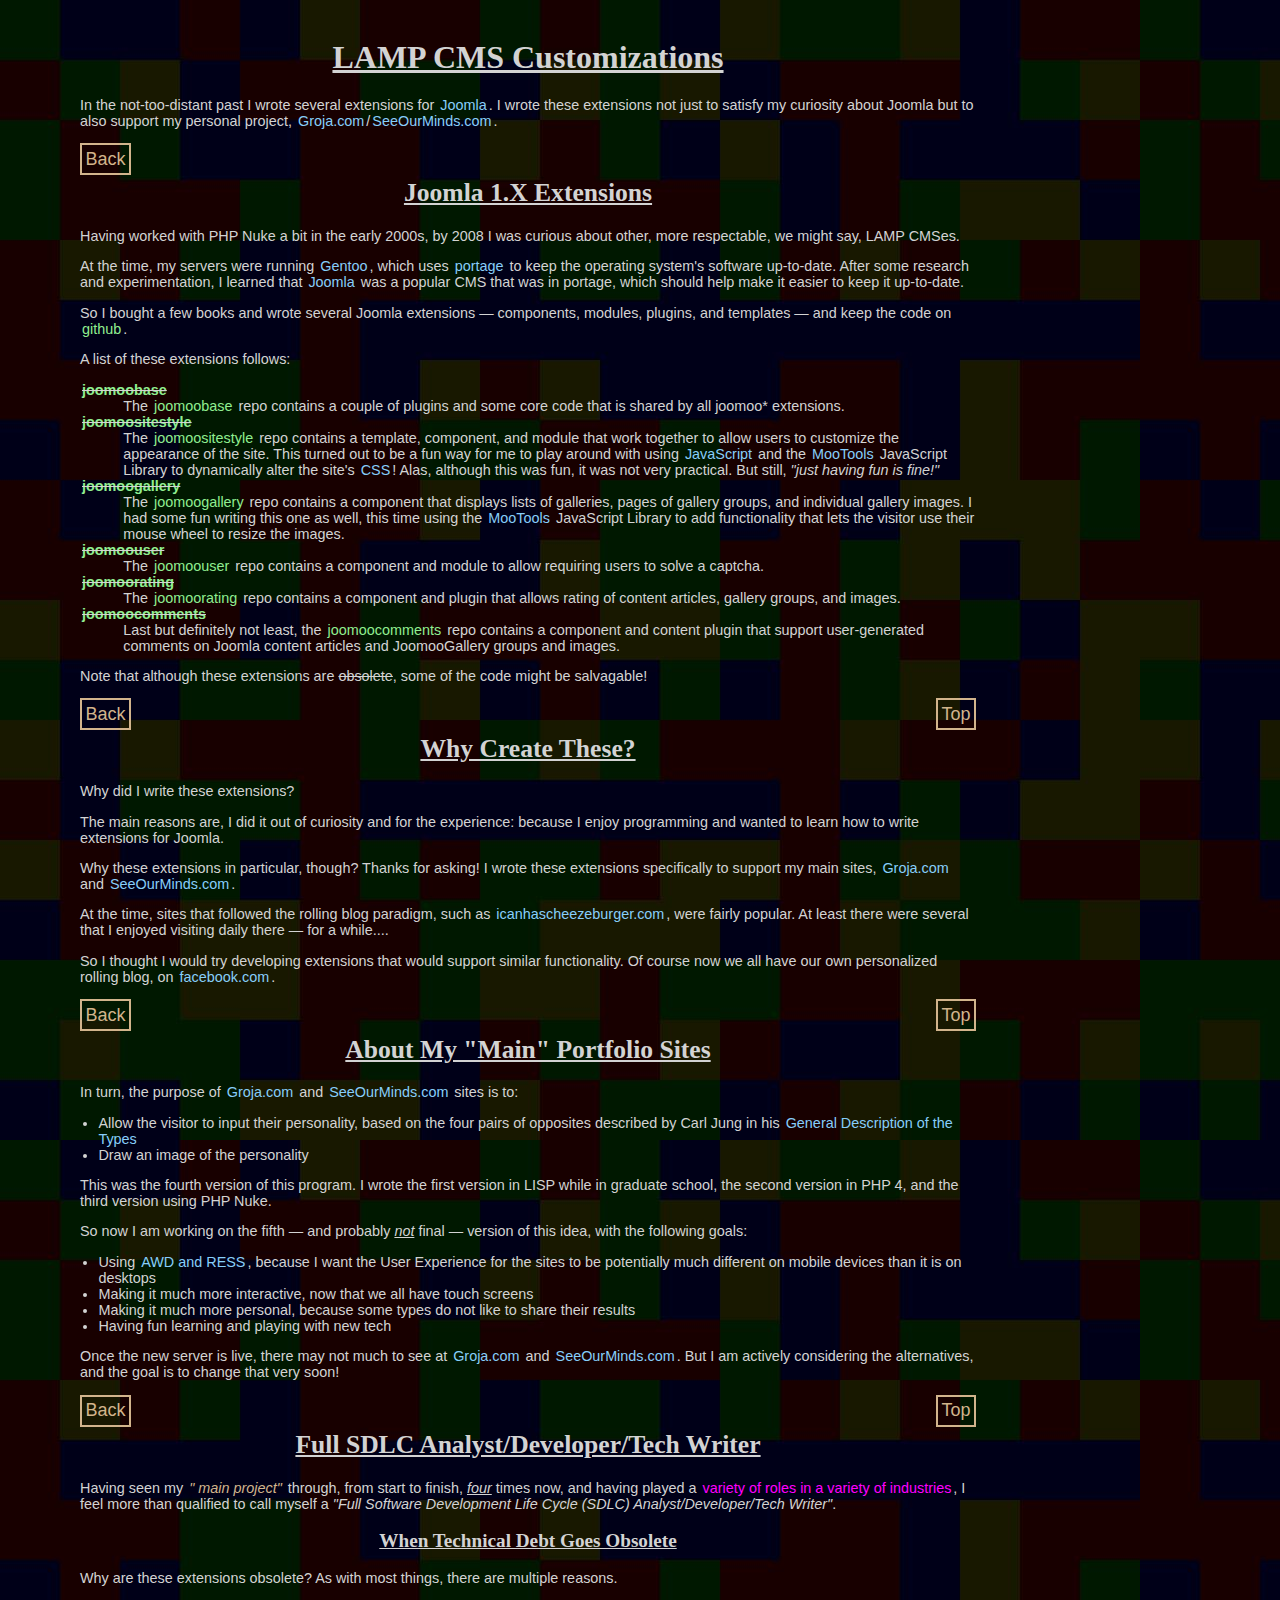
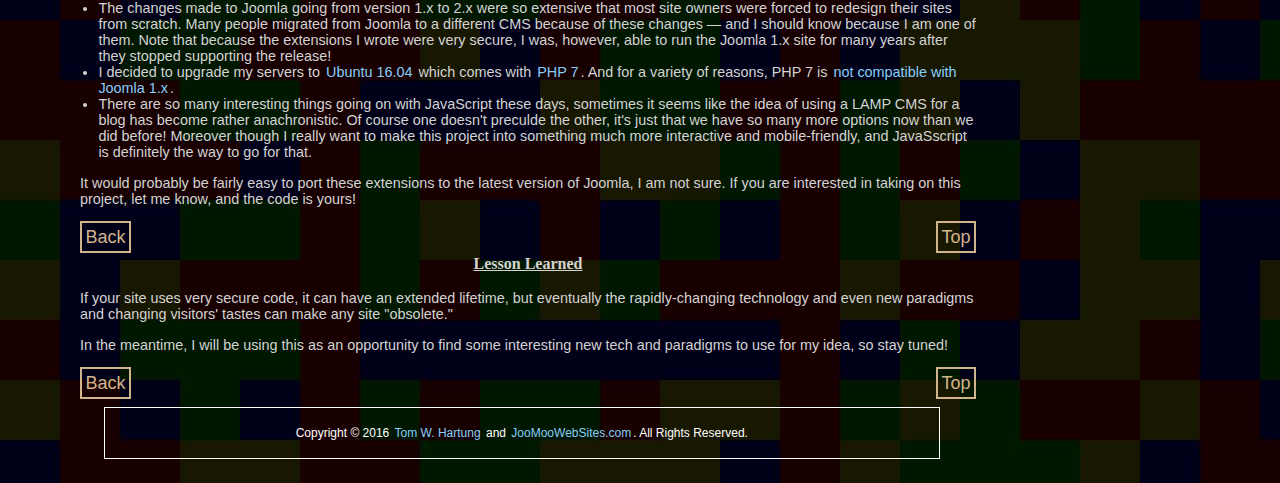
==== joomla-1x/index.html @ 12b33c59 "Changed a few more minor heading levels to the more consistenly used "h3," and filled in a little bi" ====
<!DOCTYPE html>
<head>
 <title>tomwhartung.github.io/ress</title>
 <meta name="viewport" content="width=device-width, initial-scale=1.0" />
 <link rel="stylesheet" type="text/css" href="../css/allDevices.css" />
 <link rel="stylesheet" type="text/css" href="../css/mediaQueries.css" />
</head>

<body>
 <header id="lamp-cms-customizations">
  <a name="top"></a>
  <h1>LAMP CMS Customizations</h1>
  <p>In the not-too-distant past I wrote several extensions for
   <a href="https://www.joomla.org/" target="_blank" title="Joomla.org home page">Joomla</a>.
   I wrote these extensions not just to satisfy my curiosity about Joomla but to also support
   my personal project,
   <a href="http://groja.com/" target="_blank"
      title="Home page of Groja.com">Groja.com</a>/<a href="http://seeourminds.com/"
      target="_blank" title="Home page of SeeOurMinds.com">SeeOurMinds.com</a>.
  </p>
 </header>

 <section id="joomla-1x-extensions">
  <p><a href="../index.html#lamp-cms-customizations" class="back local-link" title="Go back to the main page">Back</a><a name="joomla-1x-extensions"></a></p>
  <h3>Joomla 1.X Extensions</h3>
  <p>Having worked with PHP Nuke
   a bit in the early 2000s, by 2008 I was curious about other, more respectable, we might say, LAMP CMSes.</p>
  <p>At the time, my servers were running
   <a href="https://www.gentoo.org/" target="_blank" title="Gentoo.org home page">Gentoo</a>,
   which uses
   <a href="https://wiki.gentoo.org/wiki/Portage" target="_blank" title="Page at gentoo.org describing what portage does">portage</a>
   to keep the operating system's software up-to-date.
   After some research and experimentation, I learned that
   <a href="https://www.joomla.org/" target="_blank" title="Joomla.org home page">Joomla</a>
   was a popular CMS that was in portage,
   which should help make it easier to keep it up-to-date.</p>
  <p>So I bought a few books and wrote several Joomla extensions &mdash; components, modules, plugins, and templates &mdash;
   and keep the code on
   <a href="https://github.com/tomwhartung" class="repo-link" target="_blank" title="My page on github.com">github</a>.</p>
  <p>A list of these extensions follows:</p>
  <dl>
   <dt class="obsolete">
    <a href="https://github.com/tomwhartung/joomoobase" class="repo-link"
       target="_blank" title="My joomoobase repo on github.com">joomoobase</a></dt>
   <dd>The
    <a href="https://github.com/tomwhartung/joomoobase" class="repo-link"
       target="_blank" title="My joomoobase repo on github.com">joomoobase</a>
     repo contains a couple of plugins and some core code that is shared by all joomoo* extensions.
   </dd>
   <dt class="obsolete">
    <a href="https://github.com/tomwhartung/joomoositestyle" class="repo-link"
       target="_blank" title="My joomoositestyle repo on github.com">joomoositestyle</a></dt>
   <dd>The
    <a href="https://github.com/tomwhartung/joomoositestyle" class="repo-link"
       target="_blank" title="My joomoositestyle repo on github.com">joomoositestyle</a>
    repo contains a template, component, and module that work together to allow users to
    customize the appearance of the site.
    This turned out to be a fun way for me to play around with using
    <a href="https://www.javascript.com/" target="_blank"
       title="JavaScript.com home page">JavaScript</a>
    and the
    <a href="http://mootools.net/" target="_blank"
       title="MooTools.net home page">MooTools</a>
    JavaScript Library to dynamically alter the site's
    <a href="http://www.csszengarden.com/" target="_blank"
       title="CSS Zen Garden home page">CSS</a>!
    Alas, although this was fun, it was not very practical.
    But still, <span class="air-quotes">just having fun is fine!</span></dd>
   <dt class="obsolete">
    <a href="https://github.com/tomwhartung/joomoogallery" class="repo-link"
       target="_blank" title="My joomoogallery repo on github.com">joomoogallery</a></dt>
   <dd>The
    <a href="https://github.com/tomwhartung/joomoogallery" class="repo-link"
       target="_blank" title="My joomoogallery repo on github.com">joomoogallery</a>
    repo contains a component that displays lists of galleries, pages of gallery groups, and individual gallery images.
    I had some fun writing this one as well, this time using the
    <a href="http://mootools.net/" target="_blank"
       title="MooTools.net home page">MooTools</a>
    JavaScript Library to add functionality that lets the visitor use their mouse wheel to resize the images.
   </dd>
   <dt class="obsolete">
    <a href="https://github.com/tomwhartung/joomoouser" class="repo-link"
       target="_blank" title="My joomoouser repo on github.com">joomoouser</a></dt>
   <dd>The
    <a href="https://github.com/tomwhartung/joomoouser" class="repo-link"
       target="_blank" title="My joomoouser repo on github.com">joomoouser</a>
    repo contains a component and module to allow requiring users to solve a captcha.
   </dd>
   <dt class="obsolete">
    <a href="https://github.com/tomwhartung/joomoorating" class="repo-link"
       target="_blank" title="My joomoorating repo on github.com">joomoorating</a></dt>
   <dd>The
    <a href="https://github.com/tomwhartung/joomoorating" class="repo-link"
       target="_blank" title="My joomoorating repo on github.com">joomoorating</a>
    repo contains a component and plugin that allows rating of content articles, gallery groups, and images.
   </dd>
   <dt class="obsolete">
    <a href="https://github.com/tomwhartung/joomoocomments" class="repo-link"
       target="_blank" title="My joomoocomments repo on github.com">joomoocomments</a></dt>
   <dd>Last but definitely not least, the
    <a href="https://github.com/tomwhartung/joomoocomments" class="repo-link"
       target="_blank" title="My joomoocomments repo on github.com">joomoocomments</a>
    repo contains a component and content plugin that support user-generated comments on Joomla content articles and JoomooGallery groups and images.
   </dd>
  </dl>
  <p>Note that although these extensions are <span class="obsolete">obsolete</span>, some of the code might be salvagable!</p>
 </section><!-- #joomla-1x-extensions -->

 <section id="why-create-these">
  <p><a href="../index.html#lamp-cms-customizations" class="back local-link" title="Go back to the main page">Back</a>
   <a name="why-create-these"></a>
   <a href="#top" class="local-link top" title="Go back to the top of this page">Top</a></p>
  <h3>Why Create These?</h3>
  <p>Why did I write these extensions?</p>
  <p>The main reasons are, I did it out of curiosity and for the experience: because I enjoy programming and wanted to
   learn how to write extensions for Joomla.</p>
  <p>Why these extensions in particular, though?
   Thanks for asking!
   I wrote these extensions specifically to support my main sites,
   <a href="http://groja.com/" target="_blank" title="Home page of Groja.com">Groja.com</a>
   and
   <a href="http://seeourminds.com/" target="_blank"
      title="Home page of SeeOurMinds.com">SeeOurMinds.com</a>.</p>
  <p>At the time, sites that followed the rolling blog paradigm, such as
   <a href="http://icanhas.cheezburger.com/"
      target="_blank" title="Home page of the new and much more myspacey (yuck!) icanhascheezeburger.com">
    icanhascheezeburger.com</a>,
   were fairly popular.
   At least there were several that I enjoyed visiting daily there &mdash; for a while....
  <p>So I thought I would try developing extensions that would support similar functionality.
   Of course now we all have our own personalized rolling blog, on
    <a href="https://www.facebook.com/tomwhartung" target="_blank" title="My page on facebook.com">
     facebook.com</a>.</p>
 </section><!-- #why-create-these -->

 <section id="main-portfolio-sites">
  <p><a href="../index.html#lamp-cms-customizations" class="back local-link" title="Go back to the main page">Back</a>
   <a name="main-portfolio-sites"></a>
   <a href="#top" class="local-link top" title="Go back to the top of this page">Top</a></p>
  <h3>About My "Main" Portfolio Sites</h3>
  <p>In turn, the purpose of
   <a href="http://groja.com/" target="_blank" title="Home page of Groja.com">Groja.com</a>
   and
   <a href="http://seeourminds.com/" target="_blank"
      title="Home page of SeeOurMinds.com">SeeOurMinds.com</a>
   sites is to:</p>
  <ul class="standalone">
   <li>Allow the visitor to input their personality, based on the four pairs of opposites
    described by Carl Jung in his
    <a href="http://psychclassics.yorku.ca/Jung/types.htm"
       target="_blank" title="Link to Jung's General Description of the Types">
     General Description of the Types</a></li>
   <li>Draw an image of the personality</li>
  </ul>
  <p>This was the fourth version of this program.
   I wrote the first version in LISP while in graduate school, the second version in PHP 4,
   and the third version using PHP Nuke.</p>
  <p>So now I am working on the fifth &mdash; and probably <span class="emphasized">not</span> final &mdash;
   version of this idea, with the following goals:</p>
  <ul class="standalone">
   <li>Using
    <a href="../ress/" title="Github.io page about my device detection and LAMP CMSes">
     AWD and RESS</a>,
    because I want the User Experience for the sites to be potentially much different
    on mobile devices than it is on desktops</li>
   <li>Making it much more interactive, now that we all have touch screens</li>
   <li>Making it much more personal, because some types do not like to share their results</li>
   <li>Having fun learning and playing with new tech</li>
  </ul>
  <p>Once the new server is live, there may not much to see at
   <a href="http://groja.com/" target="_blank" title="Home page of Groja.com">Groja.com</a>
   and
   <a href="http://seeourminds.com/" target="_blank"
      title="Home page of SeeOurMinds.com">SeeOurMinds.com</a>.
   But I am actively considering the alternatives, and the goal is to change that very soon!</p>
 </section><!-- #main-portfolio-sites -->

 <section id="full-sdlc">
  <p><a href="../index.html#lamp-cms-customizations" class="back local-link" title="Go back to the main page">Back</a>
   <a name="full-sdlc"></a>
   <a href="#top" class="local-link top" title="Go back to the top of this page">Top</a></p>
  <h3>Full SDLC Analyst/Developer/Tech Writer</h3>
  <p>
   Having seen my
   <a href="#main-portfolio-sites" class="air-quotes local-link"
      title="Up to the Main Portfolio Sites section">
    main project</a>
   through, from start to finish, <span class="emphasized">four</span> times now,
   and having played a
   <a href="http://tomwhartung.com/resume" class="mysite-link"
      title="My adaptive, interactive, comprehensive online resume">
    variety of roles in a variety of industries</a>,
   I feel more than qualified to call myself a
   <span class="air-quotes">Full Software Development Life Cycle (SDLC) Analyst/Developer/Tech Writer</span>.
  </p>
  <h5>When Technical Debt Goes Obsolete</h5>
  <p>Why are these extensions obsolete?
   As with most things, there are multiple reasons.</p>
  <ul class="standalone">
   <li>The changes made to Joomla going from version 1.x to 2.x were so extensive that most site owners were
    forced to redesign their sites from scratch.
    Many people migrated from Joomla to a different CMS because of these changes &mdash; and I should know because I am one of them.
    Note that because the extensions I wrote were very secure, I was, however, able to run the Joomla 1.x site for
    many years after they stopped supporting the release!</li>
   <li>I decided to upgrade my servers to
    <a href="http://www.ubuntu.com/"
       target="_blank" title="Ubuntu.com home page">Ubuntu 16.04</a>
    which comes with
    <a href="http://php.net/migration70"
       target="_blank" title="Page on php.net about migrating to PHP 7">PHP 7</a>.
    And for a variety of reasons, PHP 7 is
    <a href="http://php.net/manual/en/migration70.incompatible.php"
       target="_blank" title="List of backwards-incompatible changes made to PHP 7">
    not compatible with Joomla 1.x</a>.</li>
   <li>There are so many interesting things going on with JavaScript these days,
    sometimes it seems like the idea of using a LAMP CMS for a blog has become rather anachronistic.
    Of course one doesn't preculde the other, it's just that we have so many more options now than we did before!
    Moreover though I really want to make this project into something much more interactive and mobile-friendly, and
    JavaSscript is definitely the way to go for that.</li>
  </ul>
  <p>It would probably be fairly easy to port these extensions to the latest version of Joomla, I am not sure.
   If you are interested in taking on this project, let me know, and the code is yours!</p>
 </section><!-- #full-sdlc -->

 <section id="lesson-learned">
  <p><a href="../index.html#lamp-cms-customizations" class="back local-link" title="Go back to the main page">Back</a>
   <a name="lesson-learned"></a>
   <a href="#top" class="local-link top" title="Go back to the top of this page">Top</a></p>
  <h6>Lesson Learned</h6>
  <p>If your site uses very secure code, it can have an extended lifetime,
   but eventually the rapidly-changing technology and even new paradigms and changing visitors' tastes
   can make any site "obsolete."</p>
  <p>In the meantime, I will be using this as an opportunity to find some interesting new tech and
   paradigms to use for my idea, so stay tuned!</p>
 </section><!-- #lesson-learned -->

 <section id="click-to-go-back">
  <p><a href="../index.html#lamp-cms-customizations" class="back local-link" title="Go back to the main page">Back</a>
   <a name="click-to-go-back"></a>
   <a href="#top" class="local-link top" title="Go back to the top of this page">Top</a></p>
 </section><!-- #click-to-go-back -->

 <footer>
  Copyright &copy; 2016
   <a href="www.tomwhartung.com" target="_blank" title"TomWHartung.com home page">Tom W. Hartung</a>
   and
   <a href="www.joomoowebsites.com" target="_blank" title"JooMooWebSites.com home page">JooMooWebSites.com</a>.
  All Rights Reserved.
 </footer>

</body>
---- css/allDevices.css ----
/*
 * allDevices.css: styles for use on all devices
 * Use this with mediaQueries.css ...
 */
body {
	color: #ffffff;
	background-color: black;
	background: url(background-dark.jpg);
	font-family:  Arial, Helvetica, sans-serif;
	font-size:    1em;
	text-align:   left;
}
div#content {
	position: relative;
}

h1, h2, h3, h4, h5, h6, th {
	font-weight: bold;
	text-align:  center;
	text-decoration: underline;
}
h1, h2, h3, h4, h5, h6, th, td {
	margin: 0.2em;
	padding: 0.2em;
}

p, ul, li, td, blockquote {
	text-align: left;
}
footer {
	border: 1px solid;
	margin: 2em 10em 2em 2em;
	padding: 1.5em 3em 1.5em 3em;
	text-align:  center;
}
/*
 * Links
 */
a {
	color: lightblue;
	padding: 2px;
	text-align: left;
	text-decoration: none;
}
a:hover {
	border: lightskyblue dashed 2px;
	color: lightblue;
	font-family: Times, serif;
	padding: 2px;
	text-decoration: underline;
}
a.disabled, a.disabled:hover {
	cursor: default;
	pointer-events: none;
}
dt {
	font-weight: bold;
}
.standalone {

}
/*
 * Symantic css classes
 */
.centered {
	display: flex;
	justify-content: center;
	text-align: center;
}
.disabled, .obsolete {
	text-decoration: line-through;
}
.emphasized {
	font-style: italic;
	text-decoration: underline;
}
.code {
	font-family: monospace;
	font-size: 1.1em;
	font-weight: bold;
}
.back {
	float: left;
	padding: 0.2em;
}
.top {
	float: right;
	padding: 0.2em;
}

.air-quotes::before { content: '"'; }
.air-quotes {
	color: grey;
	font-style: italic;
}
.air-quotes::after { content: '"'; }

.superscript::before { content: "["; }
.superscript {
	font-variant-position: super;
}
.superscript::after { content: "]"; }
ul.notes {
	list-style-type: none;
}

div.output, .warning {
	border-style: solid;
	border-width: 0.5em;
	margin: 0.5em;
	padding: 1.0em;
}
.output {
	border-color: grey;
}
.warning {
	border-color: orange;
}


ul.no-bullets, ul.debugging, ul.square-bullets {
	margin: 0.5em;
	padding: 0.5em;
}
ul.no-bullets, ul.debugging {
	list-style-type: none;
}
ul.debugging {
	border: 3px solid red;
}
ul.square-bullets {
	list-style-type: square;
}
/*
 * WARNING: CURRENTLY UNUSED...
 */
/*
 * for my list of projects
 */
.site_list {
	margin: 0 auto;
	width: 70%;
}

/*
 * old, consider deleting soon ....
 */
table, th, td {
	border: yellow inset 5px ;
}
table.site_group {
	margin-bottom: 12px;
	padding: 6px;
}
th, td {
	padding: 6px;
	text-align: center;
	white-space: nowrap;
}
---- css/mediaQueries.css ----
/*
 * =============================================
 * Styles for specific screen/window sizes, etc.
 * =============================================
 */
/*
 * styles for a laptop-sized screen/window:
 */
@media only screen and (min-width: 800px) {
	body {
		color: #ffffff;
		background: url(../images/background-dark.jpg);
		background-color: black;   /* in case the image goes missing somehow */
		margin-left: 5em;
		width: 70%;
	}
	h1, h2, h3, h4, h5, h6,
	p, dl, dt, dd, ul, li,
	tr, th, td, blockquote {
		color: lightgrey;
	}
	.air-quotes {
		color: lightgrey;
	}
	h1 {
		font: bold 2em Times, serif;
	}
	h2 {
		font: bold 1.8em Times, serif;
	}
	h3 {
		font: bold 1.6em Times, serif;
	}
	h4 {
		font: bold 1.4em Times, serif;
	}
	h5 {
		font: bold 1.2em Times, serif;
	}
	h6 {
		font: bold 1em Times, serif;
	}
	p, dl, hr, footer,
	tr, th, td, blockquote {
		font-size: 0.9em;
	}
	ul {
		margin-left: -1.5em;
	}
	ul.standalone {
		font-size: 0.9em;
	}
	footer {
		font-size: 0.75em;
		width: 85%;
	}
	dd {
		margin-left: 3em;
	}

	a, a:hover {
		color: lightskyblue;
	}
	a:hover {
		border: lightskyblue dashed 2px;
	}
	a.local-link, a.local-link:hover,
	.superscript {
		color: tan;
	}
	a.local-link:hover {
		border: tan dashed 2px;
		color: tan;
	}
	a.mysite-link, a.mysite-link:hover {
		color: magenta;
	}
	a.mysite-link:hover {
		border: magenta dashed 2px;
		color: magenta;
	}
	a.repo-link, a.repo-link:hover {
		color: lightgreen;
	}
	a.repo-link:hover {
		border: lightgreen dashed 2px;
	}

	.top, .back {
		border: tan solid 2px;
		font-size: 125%;
	}
	.top:hover, .back:hover {
		font-size: 150%;
	}
	table.site_group, th, td {
		border: goldenrod ridge 7px ;
	}
}
/*
 * styles for a phone-sized screen/window:
 */
@media only screen and (max-width: 800px) {
	body {
		color: #000000;
		background: url(../images/background-light.jpg);
		background-color: lightgrey;   /* in case the image goes missing somehow */
		margin-left: 2em;
		width: 87%;
	}
	h1, h2, h3, h4, h5, h6,
	p, dl, dt, dd, ul, li,
	tr, th, td, blockquote {
		color: midnightblue;
	}
	.air-quotes {
		color: midnightblue;
	}
	h1 {
		font: bold 2.2em Times, serif;
	}
	h2 {
		font: bold 2em Times, serif;
	}
	h3 {
		font: bold 1.8em Times, serif;
	}
	h4 {
		font: bold 1.6em Times, serif;
	}
	h5 {
		font: bold 1.4em Times, serif;
	}
	h6 {
		font: bold 1.2em Times, serif;
	}
	p, dl, hr, footer,
	tr, th, td, blockquote {
		font-size: 1.1em;
	}
	ul {
		margin-left: -1.1em;
	}
	ul.standalone {
		font-size: 1.1em;
	}
	footer {
		font-size: 0.75em;
		width: 75%;
	}
	dd {
		margin-left: 1.5em;
	}

	a, a:hover {
		color: darkblue;
	}
	a:hover {
		border: darkblue dotted 2px;
	}
	a.local-link, a.local-link:hover,
	.superscript {
		color: saddlebrown;
	}
	a.local-link:hover {
		border: saddlebrown dotted 2px;
	}
	a.mysite-link, a.mysite-link:hover {
		color: maroon;
	}
	a.mysite-link:hover {
		border: maroon dashed 2px;
		color: maroon;
	}
	a.repo-link, a.repo-link:hover {
		color: darkgreen;
	}
	a.repo-link:hover {
		border: darkgreen dotted 2px;
	}

	.top, .back {
		border: saddlebrown solid 2px;
		font-size: 100%;
	}
	.top:hover, .back:hover {
		font-size: 125%;
	}
	table.site_group, th, td {
		border: brown ridge 7px ;
	}
}
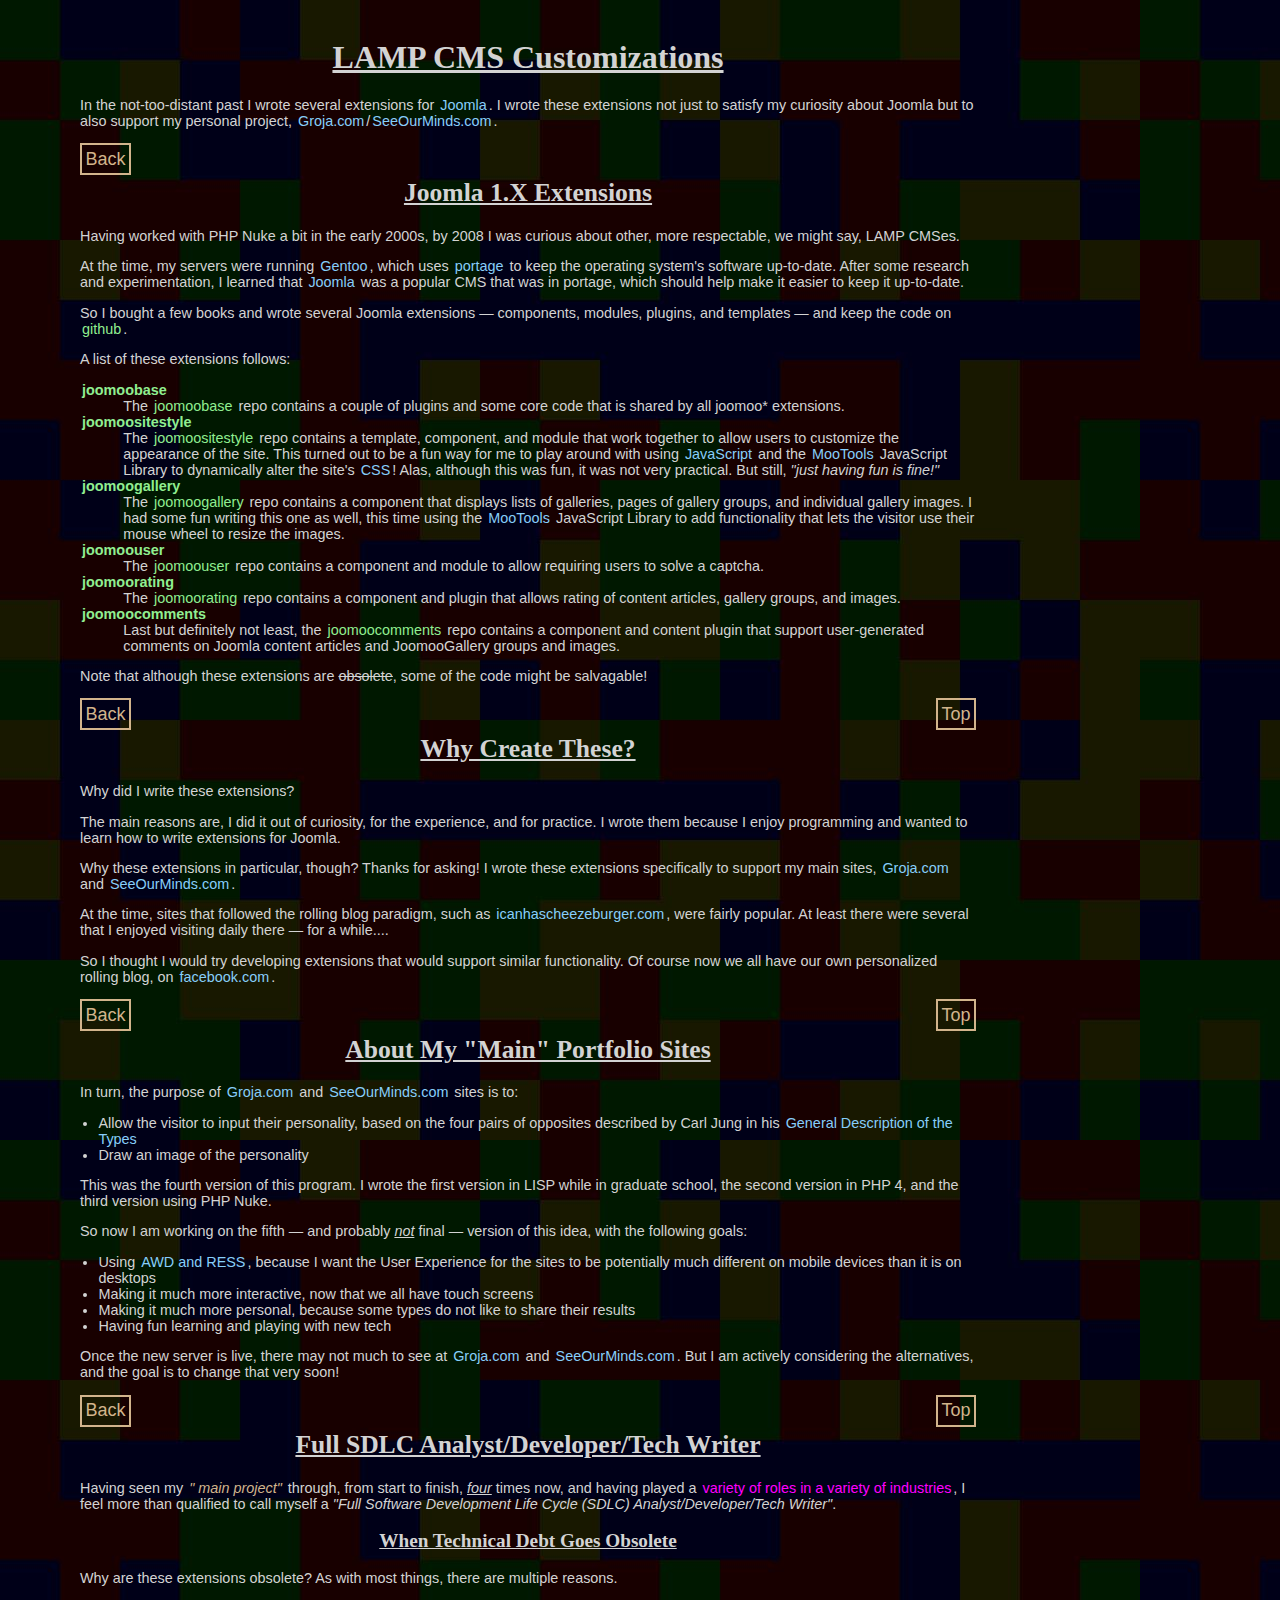
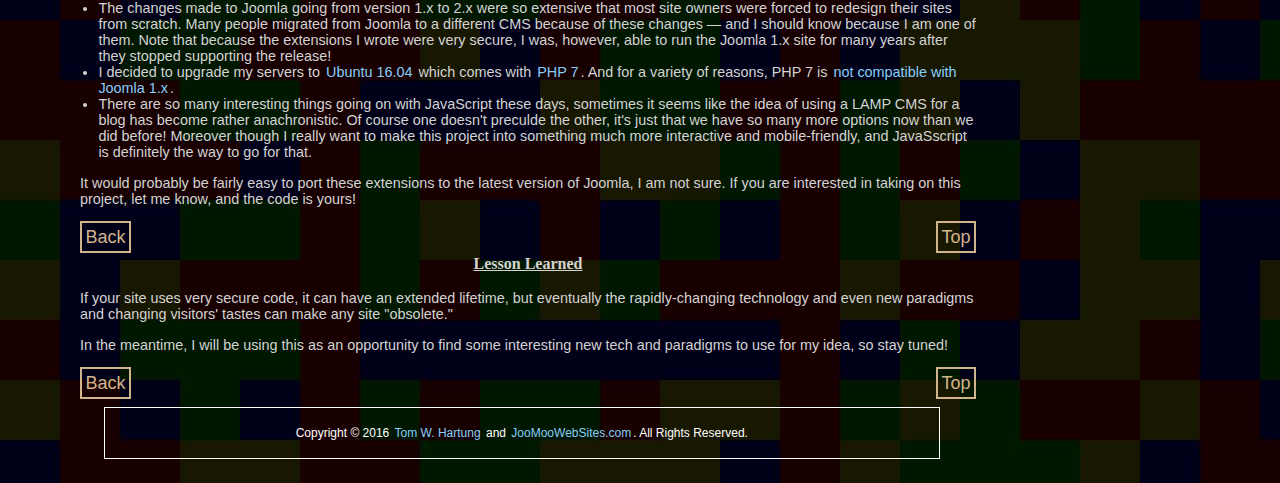
==== commit 6a038205: "Removed "obsolete" class from dt elements containing names of some of my favorite repos, and added "" ====
--- a/joomla-1x/index.html
+++ b/joomla-1x/index.html
@@ -1,6 +1,6 @@
 <!DOCTYPE html>
 <head>
- <title>tomwhartung.github.io/ress</title>
+ <title>Tom's repos</title>
  <meta name="viewport" content="width=device-width, initial-scale=1.0" />
  <link rel="stylesheet" type="text/css" href="../css/allDevices.css" />
  <link rel="stylesheet" type="text/css" href="../css/mediaQueries.css" />
@@ -39,7 +39,7 @@
    <a href="https://github.com/tomwhartung" class="repo-link" target="_blank" title="My page on github.com">github</a>.</p>
   <p>A list of these extensions follows:</p>
   <dl>
-   <dt class="obsolete">
+   <dt>
     <a href="https://github.com/tomwhartung/joomoobase" class="repo-link"
        target="_blank" title="My joomoobase repo on github.com">joomoobase</a></dt>
    <dd>The
@@ -47,7 +47,7 @@
        target="_blank" title="My joomoobase repo on github.com">joomoobase</a>
      repo contains a couple of plugins and some core code that is shared by all joomoo* extensions.
    </dd>
-   <dt class="obsolete">
+   <dt>
     <a href="https://github.com/tomwhartung/joomoositestyle" class="repo-link"
        target="_blank" title="My joomoositestyle repo on github.com">joomoositestyle</a></dt>
    <dd>The
@@ -66,7 +66,7 @@
        title="CSS Zen Garden home page">CSS</a>!
     Alas, although this was fun, it was not very practical.
     But still, <span class="air-quotes">just having fun is fine!</span></dd>
-   <dt class="obsolete">
+   <dt>
     <a href="https://github.com/tomwhartung/joomoogallery" class="repo-link"
        target="_blank" title="My joomoogallery repo on github.com">joomoogallery</a></dt>
    <dd>The
@@ -78,7 +78,7 @@
        title="MooTools.net home page">MooTools</a>
     JavaScript Library to add functionality that lets the visitor use their mouse wheel to resize the images.
    </dd>
-   <dt class="obsolete">
+   <dt>
     <a href="https://github.com/tomwhartung/joomoouser" class="repo-link"
        target="_blank" title="My joomoouser repo on github.com">joomoouser</a></dt>
    <dd>The
@@ -86,7 +86,7 @@
        target="_blank" title="My joomoouser repo on github.com">joomoouser</a>
     repo contains a component and module to allow requiring users to solve a captcha.
    </dd>
-   <dt class="obsolete">
+   <dt>
     <a href="https://github.com/tomwhartung/joomoorating" class="repo-link"
        target="_blank" title="My joomoorating repo on github.com">joomoorating</a></dt>
    <dd>The
@@ -94,7 +94,7 @@
        target="_blank" title="My joomoorating repo on github.com">joomoorating</a>
     repo contains a component and plugin that allows rating of content articles, gallery groups, and images.
    </dd>
-   <dt class="obsolete">
+   <dt>
     <a href="https://github.com/tomwhartung/joomoocomments" class="repo-link"
        target="_blank" title="My joomoocomments repo on github.com">joomoocomments</a></dt>
    <dd>Last but definitely not least, the
@@ -112,7 +112,8 @@
    <a href="#top" class="local-link top" title="Go back to the top of this page">Top</a></p>
   <h3>Why Create These?</h3>
   <p>Why did I write these extensions?</p>
-  <p>The main reasons are, I did it out of curiosity and for the experience: because I enjoy programming and wanted to
+  <p>The main reasons are, I did it out of curiosity, for the experience, and for practice.
+   I wrote them because I enjoy programming and wanted to
    learn how to write extensions for Joomla.</p>
   <p>Why these extensions in particular, though?
    Thanks for asking!
--- a/css/allDevices.css
+++ b/css/allDevices.css
@@ -9,6 +9,9 @@
 	font-family:  Arial, Helvetica, sans-serif;
 	font-size:    1em;
 	text-align:   left;
+}
+section {
+	clear: both;
 }
 div#content {
 	position: relative;
@@ -26,6 +29,9 @@
 
 p, ul, li, td, blockquote {
 	text-align: left;
+}
+dt {
+	font-weight: bold;
 }
 footer {
 	border: 1px solid;
@@ -53,11 +59,29 @@
 	cursor: default;
 	pointer-events: none;
 }
-dt {
-	font-weight: bold;
+a.image-link:hover {
+	border: none;
 }
-.standalone {
-
+/*
+ * For images
+ */
+img.content-left,
+img.content-right,
+img.footnote {
+	display: inline;
+	margin: 1em;
+	width: 33%;
+}
+img.content-left,
+img.footnote {
+	float: left;
+}
+img.content-right {
+	float: right;
+}
+li.notes {
+	clear: both;
+	margin-bottom: .5em;
 }
 /*
  * Symantic css classes
--- a/css/mediaQueries.css
+++ b/css/mediaQueries.css
@@ -153,10 +153,10 @@
 	}
 
 	a, a:hover {
-		color: darkblue;
+		color: royalblue;
 	}
 	a:hover {
-		border: darkblue dotted 2px;
+		border: royalblue dotted 2px;
 	}
 	a.local-link, a.local-link:hover,
 	.superscript {
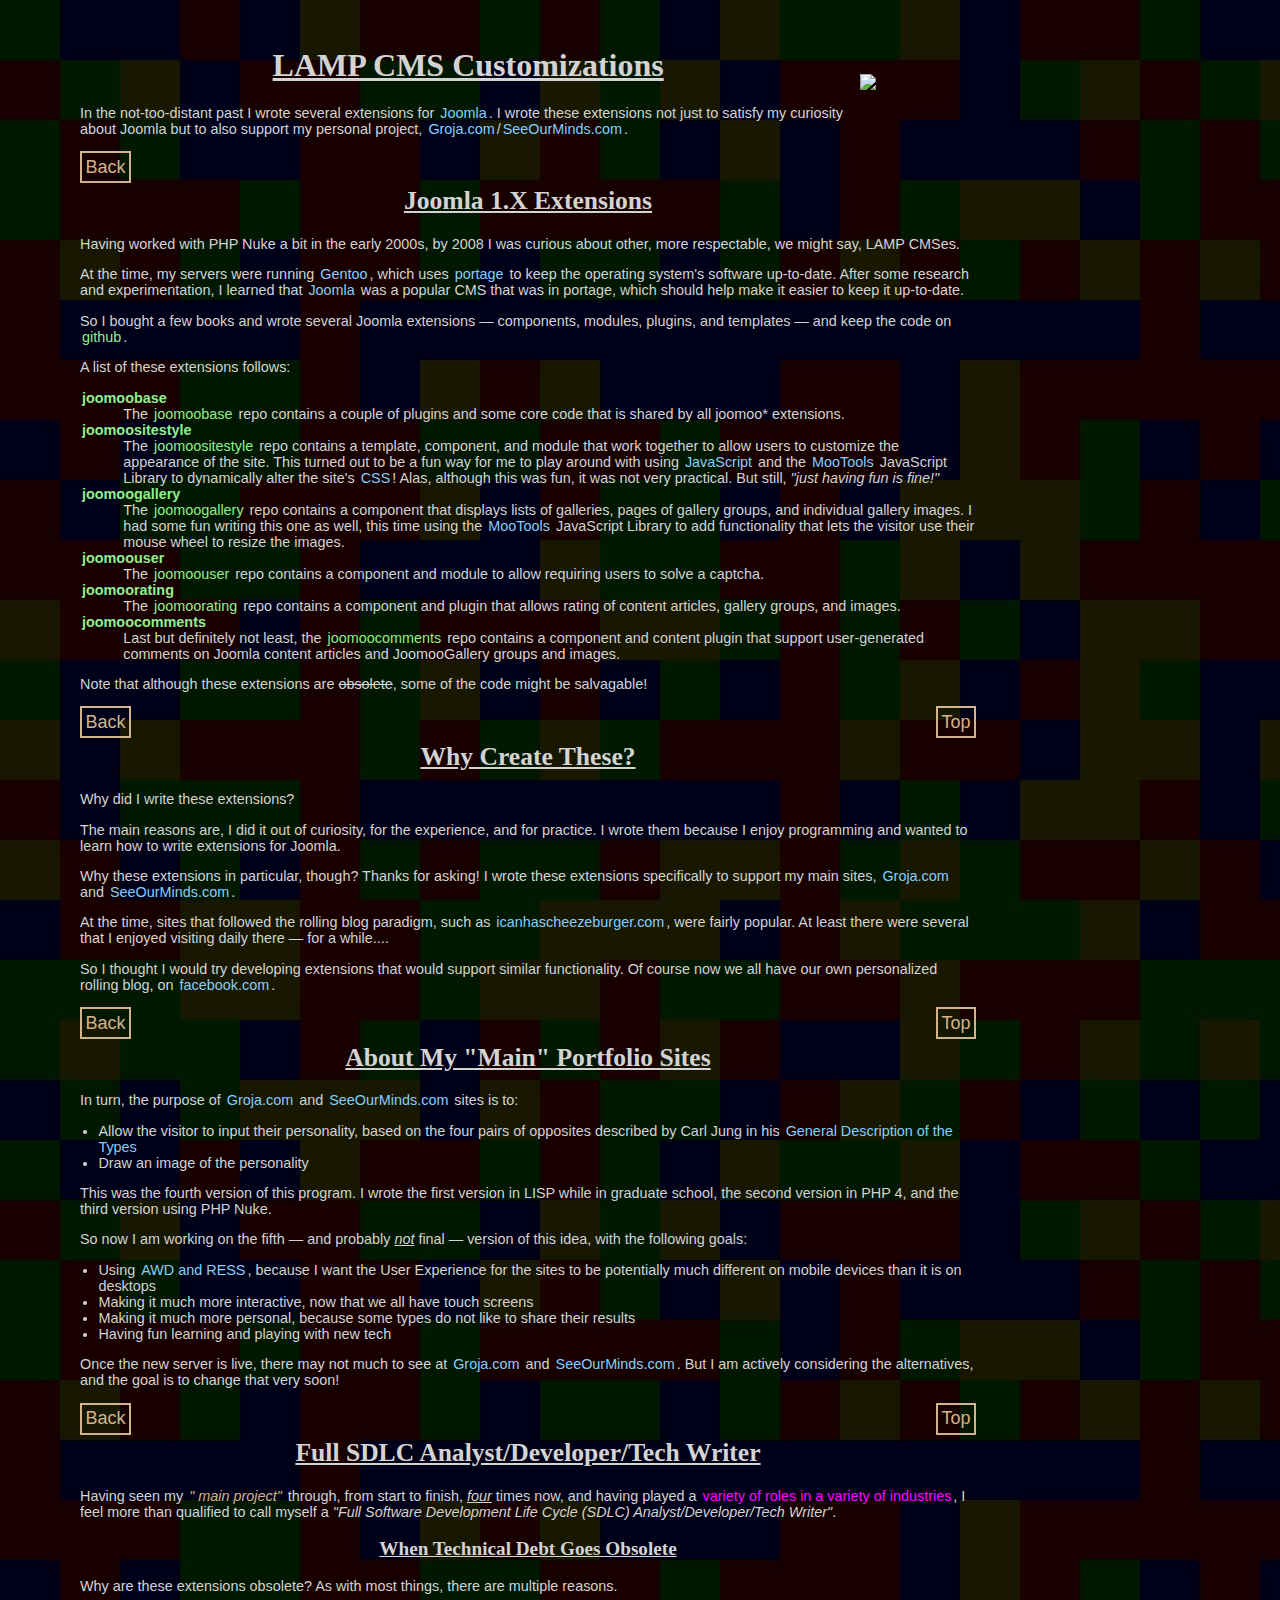
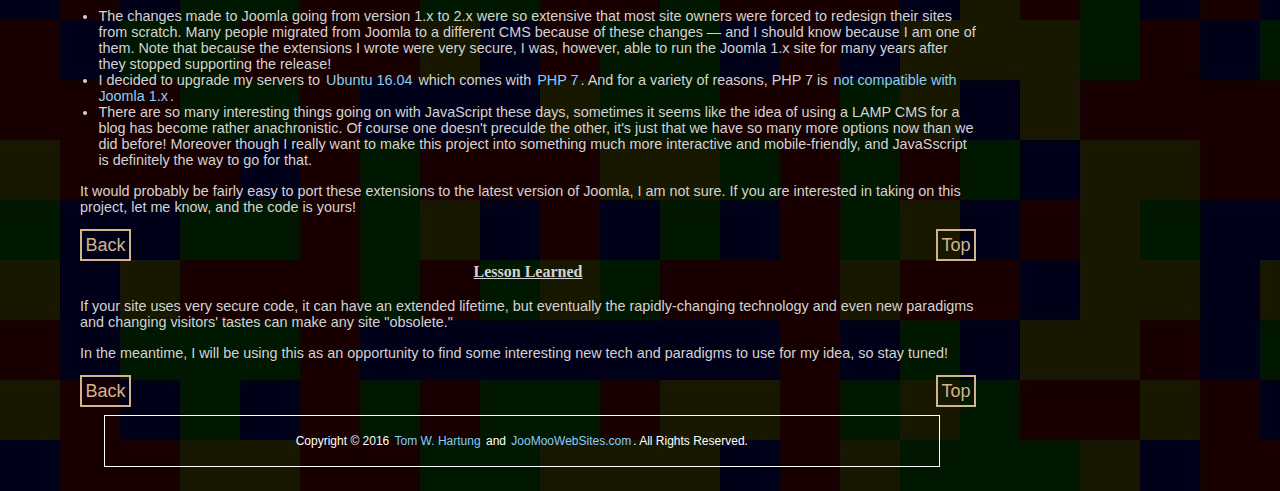
==== commit 524cc204: "Added a spiritual portrait to the joomla-1x page." ====
--- a/joomla-1x/index.html
+++ b/joomla-1x/index.html
@@ -1,14 +1,23 @@
 <!DOCTYPE html>
+<html>
 <head>
+ <meta charset="utf-8">
  <title>Tom's repos</title>
- <meta name="viewport" content="width=device-width, initial-scale=1.0" />
- <link rel="stylesheet" type="text/css" href="../css/allDevices.css" />
- <link rel="stylesheet" type="text/css" href="../css/mediaQueries.css" />
+ <meta name="viewport" content="width=device-width, initial-scale=1">
+ <link rel="stylesheet" type="text/css" href="../css/allDevices.css">
+ <link rel="stylesheet" type="text/css" href="../css/mediaQueries.css">
 </head>
 
 <body>
  <header id="lamp-cms-customizations">
   <a name="top"></a>
+  <p>
+   <figure class="portrait-right">
+    <a href="../images/infj-tom_2008-humanmetrics.jpeg" target="_blank" class="image-link"
+       title="Click to see a higher-resolution spiritual portrait aka. 'groja'">
+     <img src="../images/infj-tom_2008-humanmetrics-scaled-100x100.gif" class="portrait-right"></a>
+   </figure>
+  </p>
   <h1>LAMP CMS Customizations</h1>
   <p>In the not-too-distant past I wrote several extensions for
    <a href="https://www.joomla.org/" target="_blank" title="Joomla.org home page">Joomla</a>.
@@ -250,3 +259,4 @@
  </footer>
 
 </body>
+</html>
--- a/css/allDevices.css
+++ b/css/allDevices.css
@@ -65,18 +65,50 @@
 /*
  * For images
  */
+figure figcaption {
+	text-align: center;
+}
+figure.content-left,
+figure.content-right,
+figure.footnote {
+	display: inline;
+	padding: 0;
+	width: 33%;
+}
+figure.portrait-left,
+figure.portrait-right {
+	display: inline;
+	padding: 0;
+	width: 13%;
+}
+figure.content-left,
+figure.portrait-left,
+figure.footnote {
+	margin: 1em 1em 1em 0;
+}
+figure.content-right,
+figure.portrait-right {
+	margin: 1em 0 1em 1em;
+}
 img.content-left,
 img.content-right,
+img.portrait-left,
+img.portrait-right,
 img.footnote {
-	display: inline;
-	margin: 1em;
-	width: 33%;
-}
+	width: 100%;
+}
+figure.content-left,
+figure.portrait-left,
+figure.footnote,
 img.content-left,
+img.portrait-left,
 img.footnote {
 	float: left;
 }
-img.content-right {
+figure.content-right,
+figure.portrait-right,
+img.content-right,
+img.portrait-right {
 	float: right;
 }
 li.notes {
@@ -155,6 +187,7 @@
 ul.square-bullets {
 	list-style-type: square;
 }
+
 /*
  * WARNING: CURRENTLY UNUSED...
  */
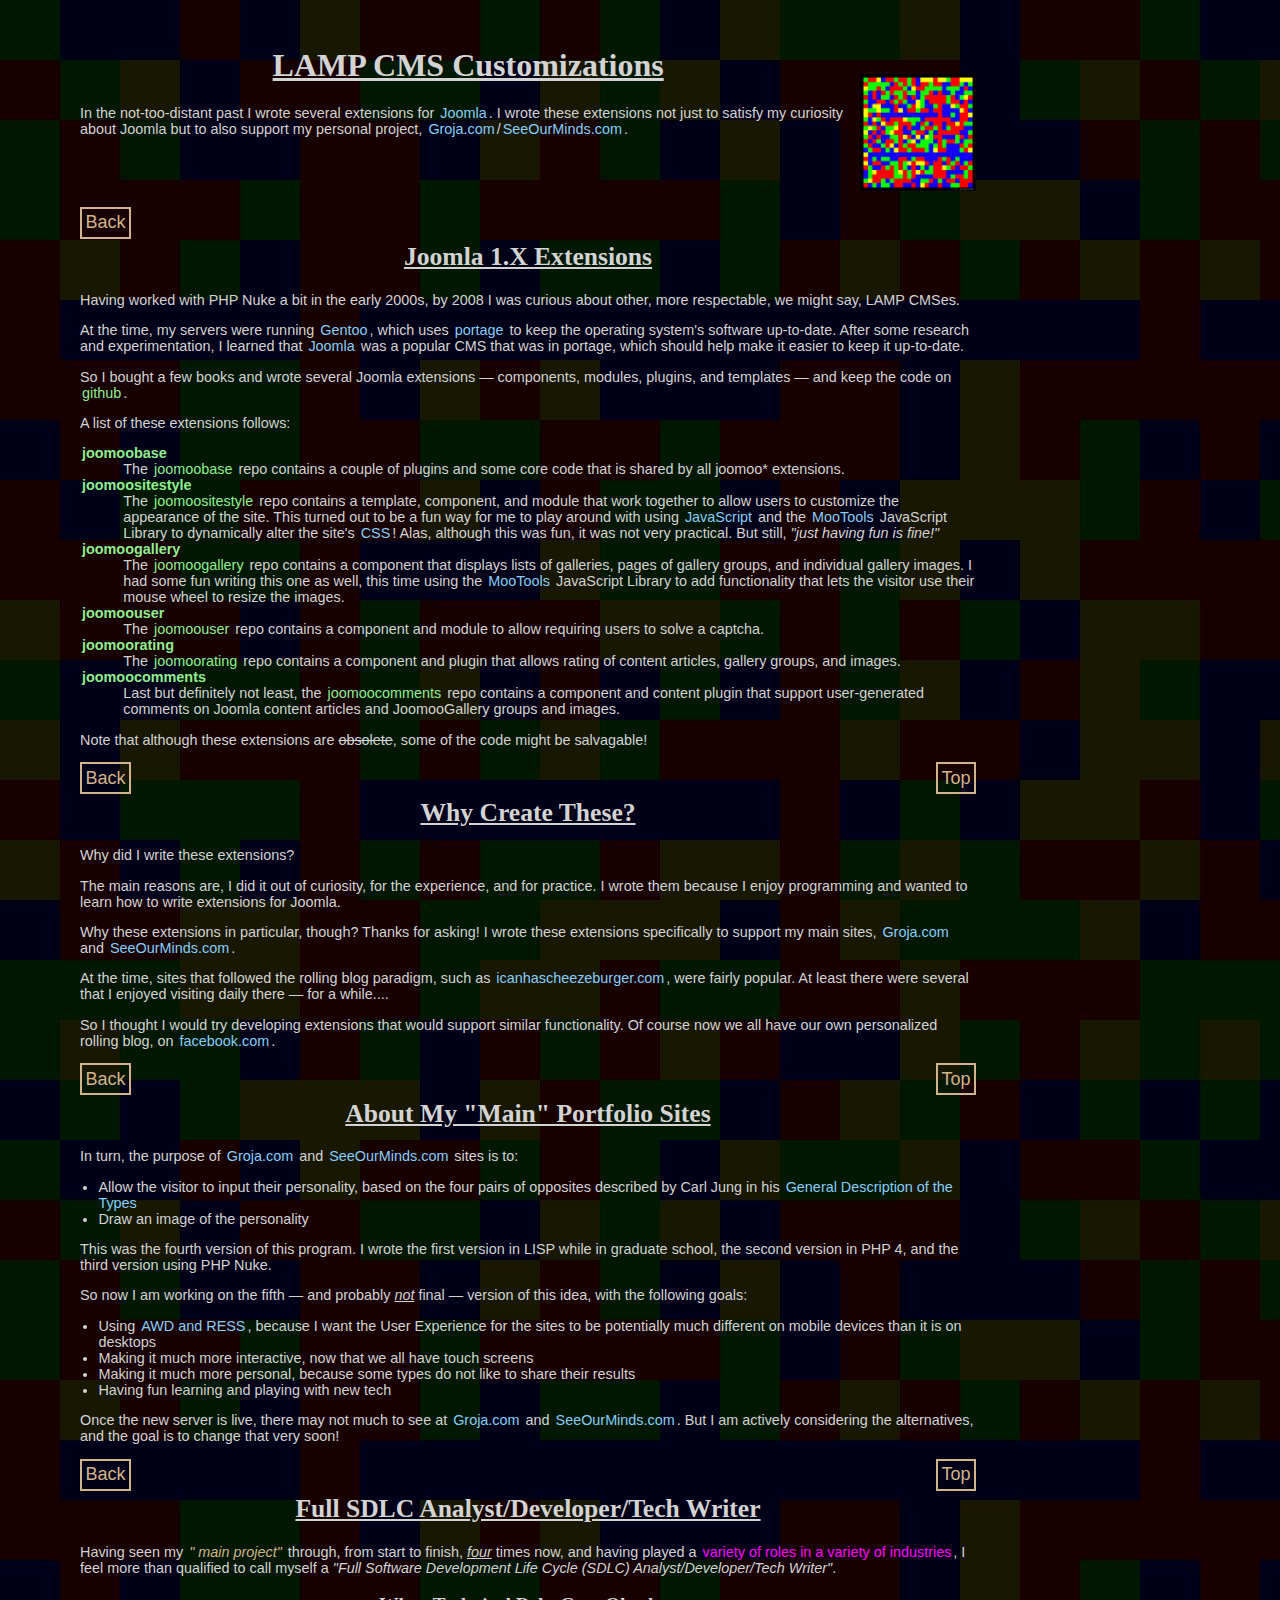
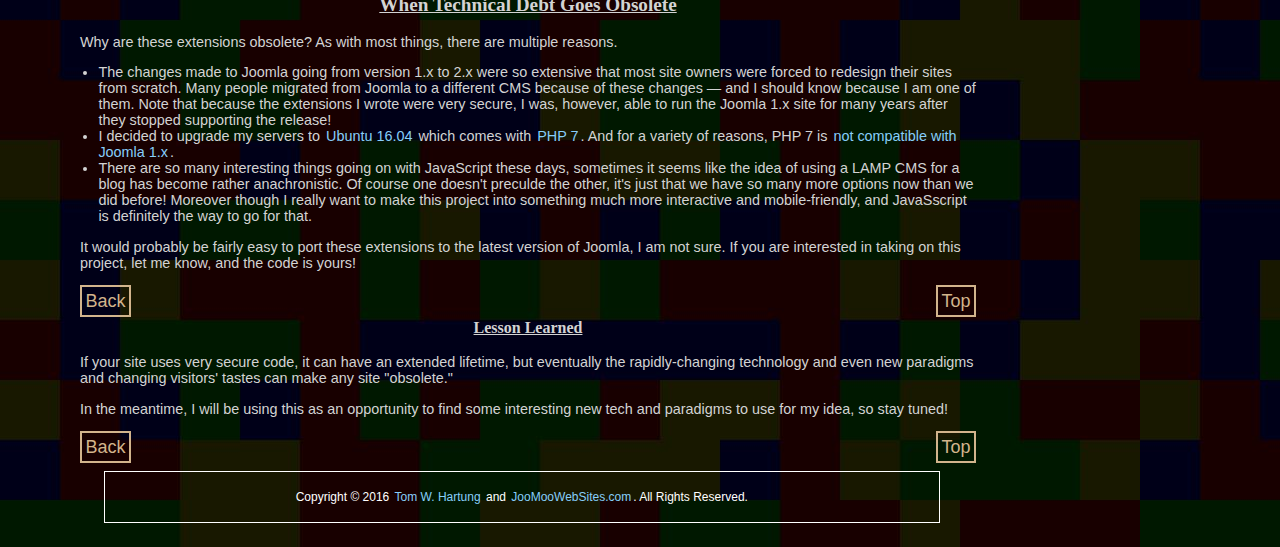
==== commit a42e4b07: "Added alt and title attributes to the img tag in joomla-1x/index.html ." ====
--- a/joomla-1x/index.html
+++ b/joomla-1x/index.html
@@ -14,8 +14,11 @@
   <p>
    <figure class="portrait-right">
     <a href="../images/infj-tom_2008-humanmetrics.jpeg" target="_blank" class="image-link"
-       title="Click to see a higher-resolution spiritual portrait aka. 'groja'">
-     <img src="../images/infj-tom_2008-humanmetrics-scaled-100x100.gif" class="portrait-right"></a>
+       title="Click to see a higher-resolution spiritual portrait or 'GROJA' (for Graphical Representations of Jungian Archetypes)">
+     <img src="../images/infj-tom_2008-humanmetrics-scaled-100x100.gif" class="portrait-right"
+          alt="An image containing mostly blue and red squares, which represent the iNtuition and Feelings respectively of an INFP"
+          title="Click to see a higher-resolution spiritual portrait or 'GROJA' (for Graphical Representations of Jungian Archetypes)">
+    </a>
    </figure>
   </p>
   <h1>LAMP CMS Customizations</h1>
@@ -30,7 +33,9 @@
  </header>
 
  <section id="joomla-1x-extensions">
-  <p><a href="../index.html#lamp-cms-customizations" class="back local-link" title="Go back to the main page">Back</a><a name="joomla-1x-extensions"></a></p>
+  <p>
+   <a href="../index.html#lamp-cms-customizations" class="back local-link"
+      title="Go back to the main page">Back</a><a name="joomla-1x-extensions"></a></p>
   <h3>Joomla 1.X Extensions</h3>
   <p>Having worked with PHP Nuke
    a bit in the early 2000s, by 2008 I was curious about other, more respectable, we might say, LAMP CMSes.</p>
@@ -109,7 +114,8 @@
    <dd>Last but definitely not least, the
     <a href="https://github.com/tomwhartung/joomoocomments" class="repo-link"
        target="_blank" title="My joomoocomments repo on github.com">joomoocomments</a>
-    repo contains a component and content plugin that support user-generated comments on Joomla content articles and JoomooGallery groups and images.
+    repo contains a component and content plugin that support user-generated comments on
+    Joomla content articles and JoomooGallery groups and images.
    </dd>
   </dl>
   <p>Note that although these extensions are <span class="obsolete">obsolete</span>, some of the code might be salvagable!</p>
--- a/css/allDevices.css
+++ b/css/allDevices.css
@@ -188,30 +188,3 @@
 	list-style-type: square;
 }
 
-/*
- * WARNING: CURRENTLY UNUSED...
- */
-/*
- * for my list of projects
- */
-.site_list {
-	margin: 0 auto;
-	width: 70%;
-}
-
-/*
- * old, consider deleting soon ....
- */
-table, th, td {
-	border: yellow inset 5px ;
-}
-table.site_group {
-	margin-bottom: 12px;
-	padding: 6px;
-}
-th, td {
-	padding: 6px;
-	text-align: center;
-	white-space: nowrap;
-}
-
